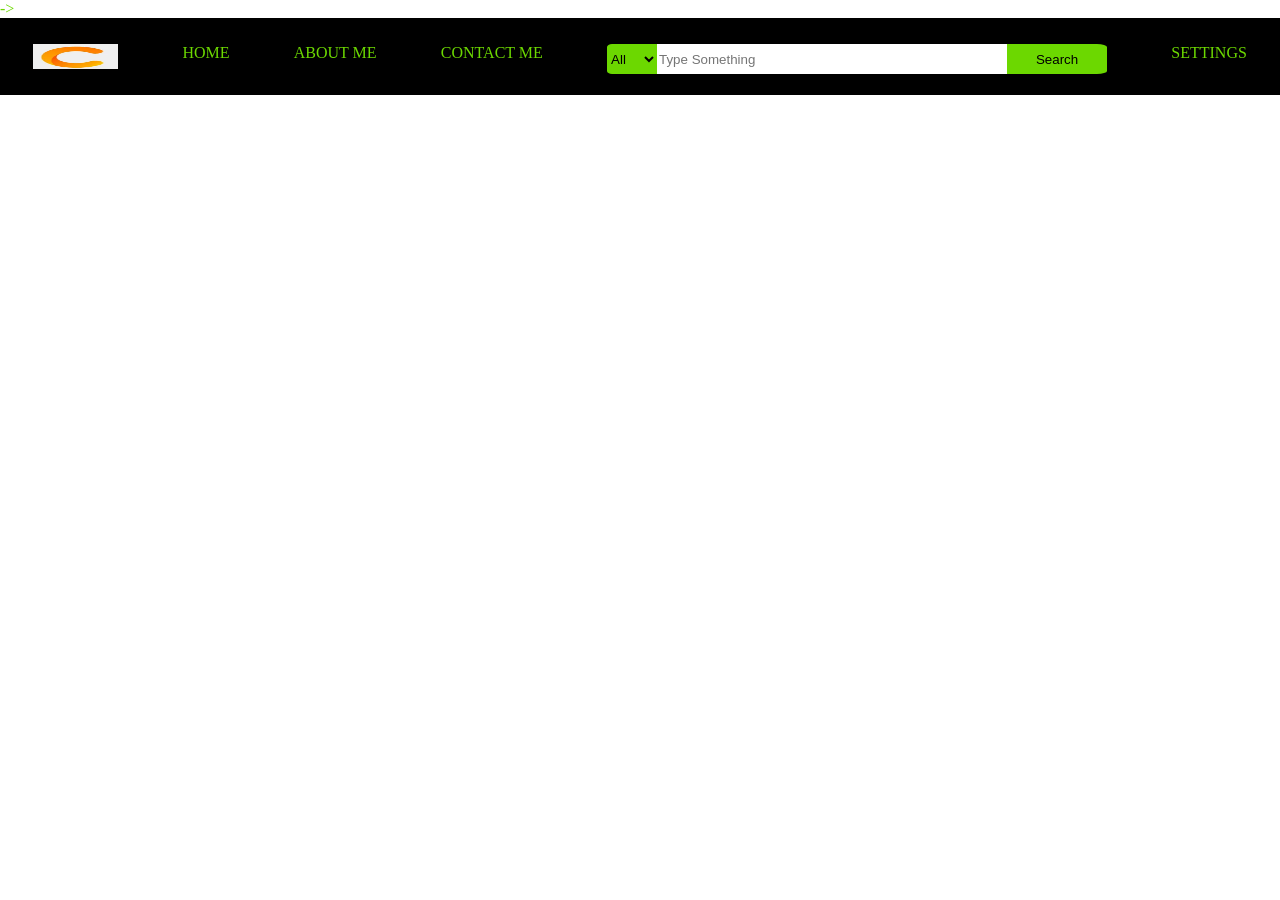
==== index.html @ 4497400f "Completed Perfect Header (Acc to me)" ====
<!DOCTYPE html>
<html lang="en">
<head>
    <meta charset="UTF-8">
    <meta name="viewport" content="width=device-width, initial-scale=1.0">
    <title>My Own Clone</title>
    <link rel="stylesheet" href="style.css">
</head>
<body>
    <!--This is my header (tried for the irst time) can change anytime 
    I wanted to make a website for myself on my work itself--> ->
    <header class="navbar">
        <div class="navbar-logo">
            <img src="C-logo.png" width="85px" height="25px">
        </div>
        <a href="#">HOME</a>
        <a href="#">ABOUT ME</a>
        <a href="#">CONTACT ME</a>
        <div class="search" >
            <select class="search-select" >
                <option class="search-opt1" >All</option>
                <option class="search-opt1" >Electronics</option>
                <option class="search-opt1" >Dress</option>
            </select>
            <input class="search-input" type="search" placeholder="Type Something">
            <button class="search-button" >Search</button>
        </div>
        <a href="#">SETTINGS</a>
    </header>
    <!--Main thing starts from here-->
    <main>
        
    </main>
     
</body>
</html>
---- style.css ----
*{
    margin: 0px;
    color: rgb(108, 216, 0);
}

.navbar{
    display: flex;
    justify-content: space-around;
    background-color:#000000;
    height: 30px;
    padding-top:25px;
    padding-bottom: 20px;


    border: 1px solid black;
}

a{
    text-decoration: none;
}

.search{
    display: flex;
    height: 30px;
}

.search-input{
    border:none;
    width: 350px;
}

.search-select{
    background-color: rgb(108, 216, 0);
    border: none;
    color: black;
    width: 50px;
    border-top-left-radius: 10%;
    border-bottom-left-radius: 10%;
}

.search-button{
    background-color: rgb(108, 216, 0);
    border: none;
    color: black;
    width:100px;
    border-top-right-radius: 10%;
    border-bottom-right-radius: 10%;
}

.search-opt1{
    color: black;
}

.navbar-logo{

}
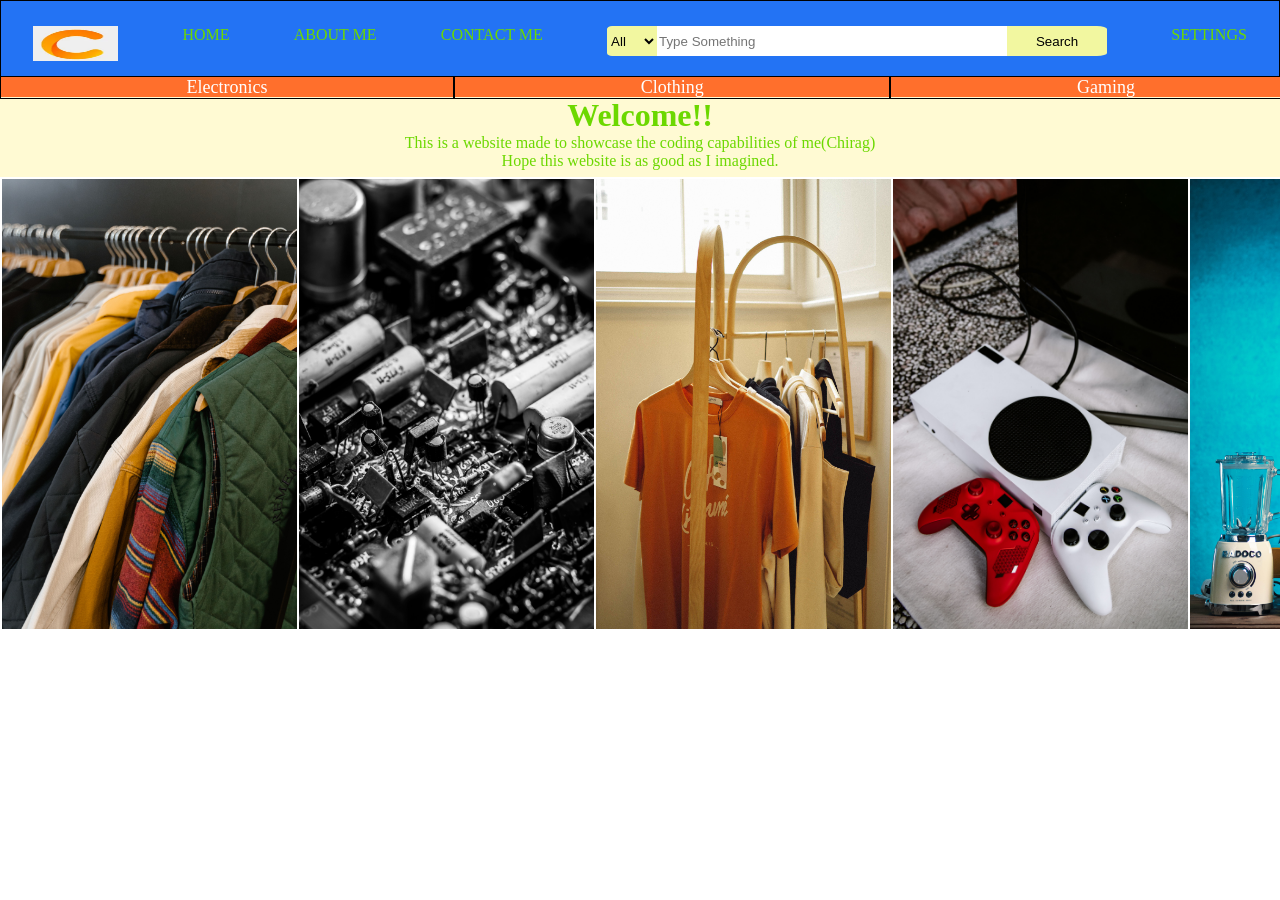
==== commit dacbb369: "made half main section now" ====
--- a/index.html
+++ b/index.html
@@ -8,10 +8,10 @@
 </head>
 <body>
     <!--This is my header (tried for the irst time) can change anytime 
-    I wanted to make a website for myself on my work itself--> ->
+    I wanted to make a website for myself on my work itself-->
     <header class="navbar">
         <div class="navbar-logo">
-            <img src="C-logo.png" width="85px" height="25px">
+            <img src="C-logo.png" width="85px" height="35px">
         </div>
         <a href="#">HOME</a>
         <a href="#">ABOUT ME</a>
@@ -20,7 +20,8 @@
             <select class="search-select" >
                 <option class="search-opt1" >All</option>
                 <option class="search-opt1" >Electronics</option>
-                <option class="search-opt1" >Dress</option>
+                <option class="search-opt1" >Clothing</option>
+                <option class="search-opt1" >Gaming</option>
             </select>
             <input class="search-input" type="search" placeholder="Type Something">
             <button class="search-button" >Search</button>
@@ -29,8 +30,39 @@
     </header>
     <!--Main thing starts from here-->
     <main>
-        
+        <div class="navbar2">
+            <a class="nav2-a-tag" href="#">Electronics</a>
+            <a class="nav2-a-tag" href="#">Clothing</a>
+            <a class="nav2-a-tag" href="#">Gaming</a>
+        </div>
+        <center>
+            <div class="hero">
+                <h1>Welcome!!</h1>
+                <p>This is a website made to showcase the coding capabilities of me(Chirag)
+                <br>Hope this website is as good as I imagined.</p>
+            </div>
+            <div class="pic-slots">
+                <table>
+                    <tr>
+                        <td class="td-img" >
+                            <img src="clothing2.jpg" height="450px" width="295px">
+                        </td>
+                        <td class="td-img" >
+                            <img src="electronics.jpg" height="450px" width="295px">
+                        </td>
+                        <td class="td-img" >
+                            <img src="clothing.jpg" height="450px" width="295px">
+                        </td>
+                        <td class="td-img" >
+                            <img src="gaming.jpg" height="450px" width="295px">
+                        </td>
+                        <td class="td-img" >
+                            <img src="electronics2.jpg" height="450px" width="295px">
+                        </td>
+                    </tr>
+                </table>
+            </div>
+        </center>
     </main>
-     
 </body>
 </html>
--- a/style.css
+++ b/style.css
@@ -6,7 +6,7 @@
 .navbar{
     display: flex;
     justify-content: space-around;
-    background-color:#000000;
+    background-color:#2373F4;
     height: 30px;
     padding-top:25px;
     padding-bottom: 20px;
@@ -30,7 +30,7 @@
 }
 
 .search-select{
-    background-color: rgb(108, 216, 0);
+    background-color: #F2F7A0;
     border: none;
     color: black;
     width: 50px;
@@ -39,7 +39,7 @@
 }
 
 .search-button{
-    background-color: rgb(108, 216, 0);
+    background-color: #F2F7A0;
     border: none;
     color: black;
     width:100px;
@@ -51,6 +51,26 @@
     color: black;
 }
 
-.navbar-logo{
+.navbar2{
+    height: 20px;
+    display: flex;
+    justify-content: space-around;
+    align-items: center;
+    background-color:rgba(255, 81, 0, 0.826);
+}
 
+.nav2-a-tag{
+    color: white;
+    font-size: 18px;
+    border: 1px solid black;
+    padding: 0px 14.5% 0px 14.5%;
+}
+
+.hero{
+    height: 80px;
+    background-color: #FFFAD3;
+}
+
+.td-img{
+    padding: 0px;
 }
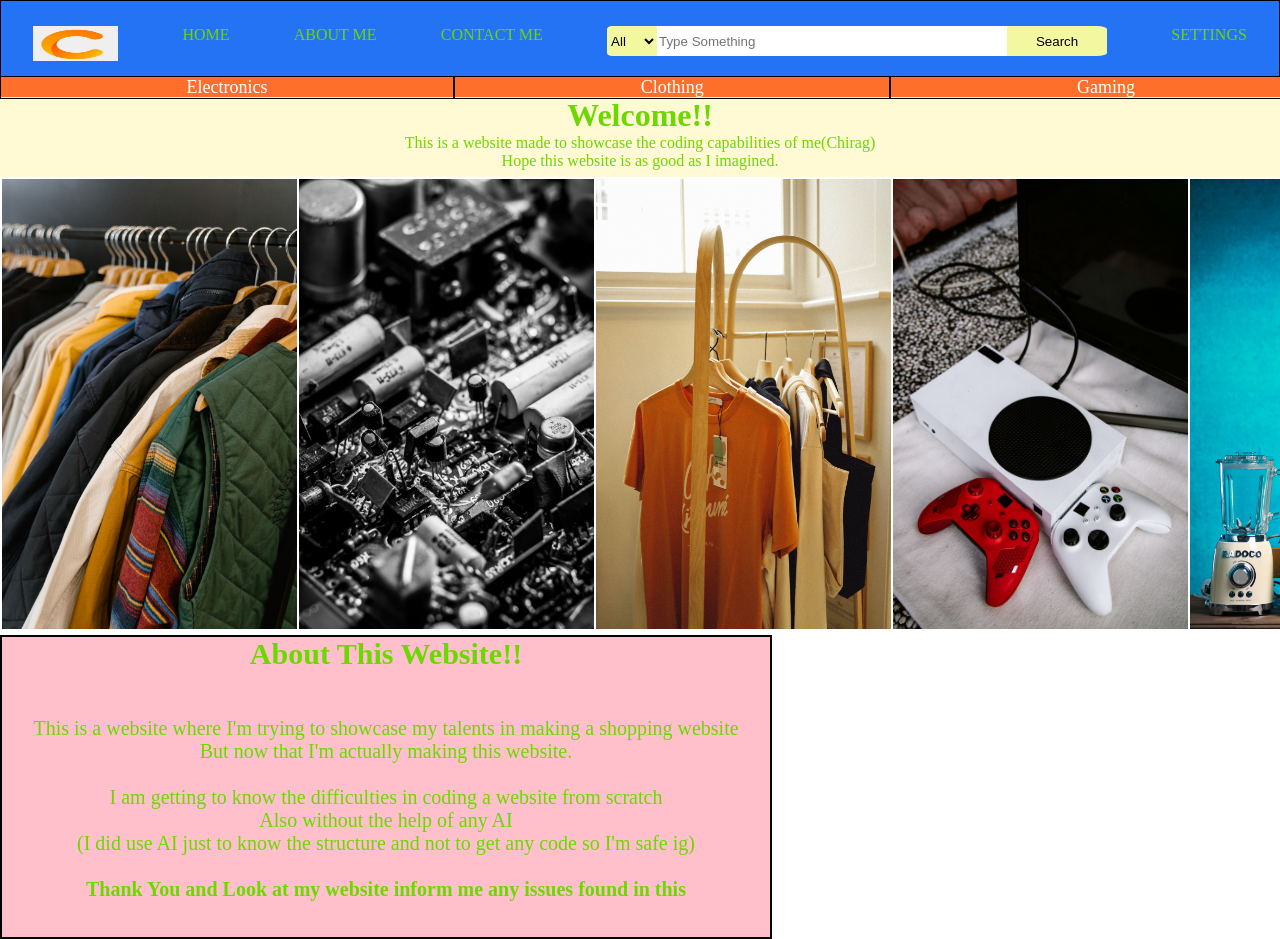
==== commit 4002661a: "added some pars for main section" ====
--- a/index.html
+++ b/index.html
@@ -43,7 +43,7 @@
             </div>
             <div class="pic-slots">
                 <table>
-                    <tr>
+                    <tr class="tr-img" >
                         <td class="td-img" >
                             <img src="clothing2.jpg" height="450px" width="295px">
                         </td>
@@ -63,6 +63,16 @@
                 </table>
             </div>
         </center>
+            <div class="about-website">
+                <h2>About This Website!!</h2>
+                <br><br>
+                <p>
+                    This is a website where I'm trying to showcase my talents in making a shopping website<br>
+                    But now that I'm actually making this website.<br><br>I am getting to know the difficulties in coding a website from scratch<br>
+                    Also without the help of any AI<br> (I did use AI just to know the structure and not to get any code so I'm safe ig)<br>
+                    <br><h4>Thank You and Look at my website inform me any issues found in this</h4><br>
+                </p>
+            </div>
     </main>
 </body>
 </html>
--- a/style.css
+++ b/style.css
@@ -73,4 +73,17 @@
 
 .td-img{
     padding: 0px;
-}+    margin: 0px;
+}
+
+.about-website{
+    height: 300px;
+    width: 60%;
+    font-size: 20px;
+    text-align: center;
+    margin-top: 0px;
+
+    background-color: pink;
+    border: 2px solid black;
+}
+
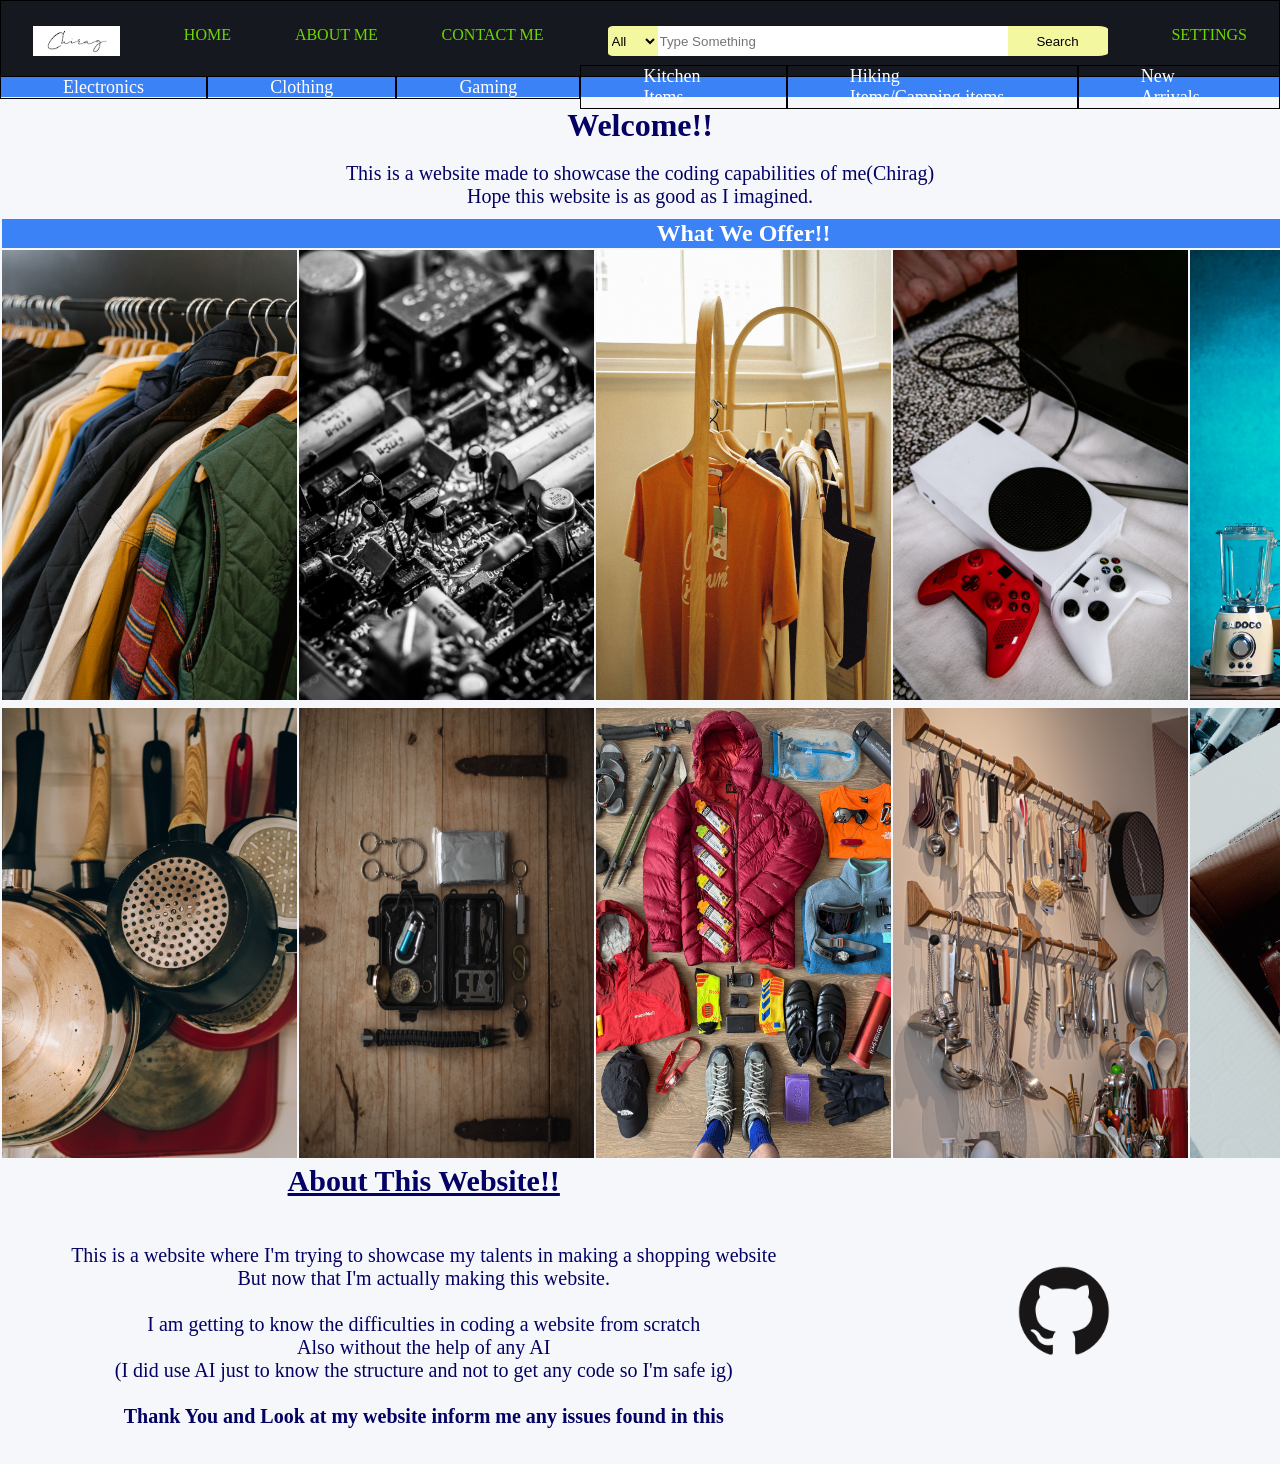
==== commit 2403b51e: "image hover feature" ====
--- a/index.html
+++ b/index.html
@@ -3,7 +3,7 @@
 <head>
     <meta charset="UTF-8">
     <meta name="viewport" content="width=device-width, initial-scale=1.0">
-    <title>My Own Clone</title>
+    <title>Scamazon</title>
     <link rel="stylesheet" href="style.css">
 </head>
 <body>
@@ -22,6 +22,9 @@
                 <option class="search-opt1" >Electronics</option>
                 <option class="search-opt1" >Clothing</option>
                 <option class="search-opt1" >Gaming</option>
+                <option class="search-opt1" >Kitchen Items</option>
+                <option class="search-opt1" >Hiking Items/Camping items</option>
+                <option class="search-opt1" >New Arrivals</option>
             </select>
             <input class="search-input" type="search" placeholder="Type Something">
             <button class="search-button" >Search</button>
@@ -34,15 +37,22 @@
             <a class="nav2-a-tag" href="#">Electronics</a>
             <a class="nav2-a-tag" href="#">Clothing</a>
             <a class="nav2-a-tag" href="#">Gaming</a>
+            <a class="nav2-a-tag" href="#">Kitchen Items</a>
+            <a class="nav2-a-tag" href="#">Hiking Items/Camping items</a>
+            <a class="nav2-a-tag" href="#">New Arrivals</a>
         </div>
         <center>
             <div class="hero">
-                <h1>Welcome!!</h1>
-                <p>This is a website made to showcase the coding capabilities of me(Chirag)
-                <br>Hope this website is as good as I imagined.</p>
+                <h1 style="color:#030164">Welcome!!</h1><br>
+                <p style="color:#030164; font-size: 20px;">This is a website made to showcase the coding capabilities of me(Chirag)
+                <br>Hope this website is as good as I imagined.</p><br>
             </div>
-            <div class="pic-slots">
+            <!--Just copy this and change the number incase of adding new row of images-->
+            <div class="pic-slots_1">
                 <table>
+                    <tr>
+                        <td colspan="5" style="color: white; background-color:#3B82F6"><center><h2 style="color: white;">What We Offer!!</h2></center></td>
+                    </tr>
                     <tr class="tr-img" >
                         <td class="td-img" >
                             <img src="clothing2.jpg" height="450px" width="295px">
@@ -62,16 +72,47 @@
                     </tr>
                 </table>
             </div>
+            <div class="pic-slots_2">
+                <table>
+                    <tr class="tr-img" >
+                        <td class="td-img" >
+                            <img src="kitchen_items.jpg" height="450px" width="295px">
+                                <div class="img-text">
+                                    <h3><u>Click For More Info</u></h3>
+                                </div>
+                        </td>
+                        <td class="td-img" >
+                            <img src="camping_stuff.jpg" height="450px" width="295px">
+                        </td>
+                        <td class="td-img" >
+                            <img src="hiking_stuff.jpg" height="450px" width="295px">
+                        </td>
+                        <td class="td-img" >
+                            <img src="utensils.jpg" height="450px" width="295px">
+                        </td>
+                        <td class="td-img" >
+                            <img src="new_arrival.jpg" height="450px" width="295px">
+                        </td>
+                    </tr>
+                </table>
+            </div>
         </center>
-            <div class="about-website">
-                <h2>About This Website!!</h2>
-                <br><br>
-                <p>
-                    This is a website where I'm trying to showcase my talents in making a shopping website<br>
-                    But now that I'm actually making this website.<br><br>I am getting to know the difficulties in coding a website from scratch<br>
-                    Also without the help of any AI<br> (I did use AI just to know the structure and not to get any code so I'm safe ig)<br>
-                    <br><h4>Thank You and Look at my website inform me any issues found in this</h4><br>
-                </p>
+            <div class="main-about-website">
+                <div class="about-website">
+                    <u style="color:#030164"><h2 style="color:#030164">About This Website!!</h2></u>
+                    <br><br>
+                    <p style="color:#030164">
+                        This is a website where I'm trying to showcase my talents in making a shopping website<br>
+                        But now that I'm actually making this website.<br><br>I am getting to know the difficulties in coding a website from scratch<br>
+                        Also without the help of any AI<br> (I did use AI just to know the structure and not to get any code so I'm safe ig)<br>
+                        <br><h4 style="color:#030164">Thank You and Look at my website inform me any issues found in this</h4><br>
+                    </p>
+                </div>
+                <div class="git-logo-aboutme">
+                    <a class="a-tag-git-img" href="https://github.com/Chirag-3103" target="_blank">
+                        <img src="github-logo.png" height="150px">
+                    </a>
+                </div>
             </div>
     </main>
 </body>
--- a/style.css
+++ b/style.css
@@ -6,13 +6,22 @@
 .navbar{
     display: flex;
     justify-content: space-around;
-    background-color:#2373F4;
+    background-color:#15181E;
     height: 30px;
     padding-top:25px;
     padding-bottom: 20px;
 
 
     border: 1px solid black;
+}
+
+.navbar-logo{
+    border: 1px solid white;
+    background-color: white;
+    margin: 0px;
+    display: flex;
+    align-items: center;
+    justify-content: center;
 }
 
 a{
@@ -49,6 +58,10 @@
 
 .search-opt1{
     color: black;
+    border-top-right-radius: 10%;
+    border-bottom-right-radius: 10%;
+    border-top-left-radius: 10%;
+    border-bottom-left-radius: 10%;
 }
 
 .navbar2{
@@ -56,34 +69,79 @@
     display: flex;
     justify-content: space-around;
     align-items: center;
-    background-color:rgba(255, 81, 0, 0.826);
+    background-color:#3B82F6;
 }
 
 .nav2-a-tag{
     color: white;
     font-size: 18px;
     border: 1px solid black;
-    padding: 0px 14.5% 0px 14.5%;
+    padding: 0px 4.85% 0px 4.85%;
 }
 
 .hero{
-    height: 80px;
-    background-color: #FFFAD3;
+    padding-top: 10px;
+    height: 110px;
+    background-color: #F5F7FA;
+}
+
+.pic-slots_1{
+    background-color: #F5F7FA;
+}
+
+.pic-slots_2{
+    background-color: #F5F7FA;
 }
 
 .td-img{
     padding: 0px;
     margin: 0px;
+    overflow: hidden;
+    position: relative;
+}
+
+.td-img img{
+    transition: 0.5s ease;
+    cursor: pointer;
+}
+
+.td-img img:hover {
+    transform: scale(1.1);
+    filter: grayscale(90%);
+}
+
+.img-text{
+    position: absolute;
+    top: 10px; left: 5px;
+    color: white;
+    transition: 0.3s ease;
+    opacity: 0;
+}
+
+.td-img:hover .img-text{
+    opacity: 1;
+}
+
+.main-about-website{
+    display: flex;
+    background-color: #F5F7FA;
 }
 
 .about-website{
     height: 300px;
-    width: 60%;
+    width: 75%;
     font-size: 20px;
     text-align: center;
     margin-top: 0px;
+    background-color: #F5F7FA;
 
-    background-color: pink;
-    border: 2px solid black;
 }
 
+.git-logo-aboutme{
+    height: 300px;
+    width: 490px;
+    display: flex;
+    align-items: center;
+    justify-content: center;
+
+}
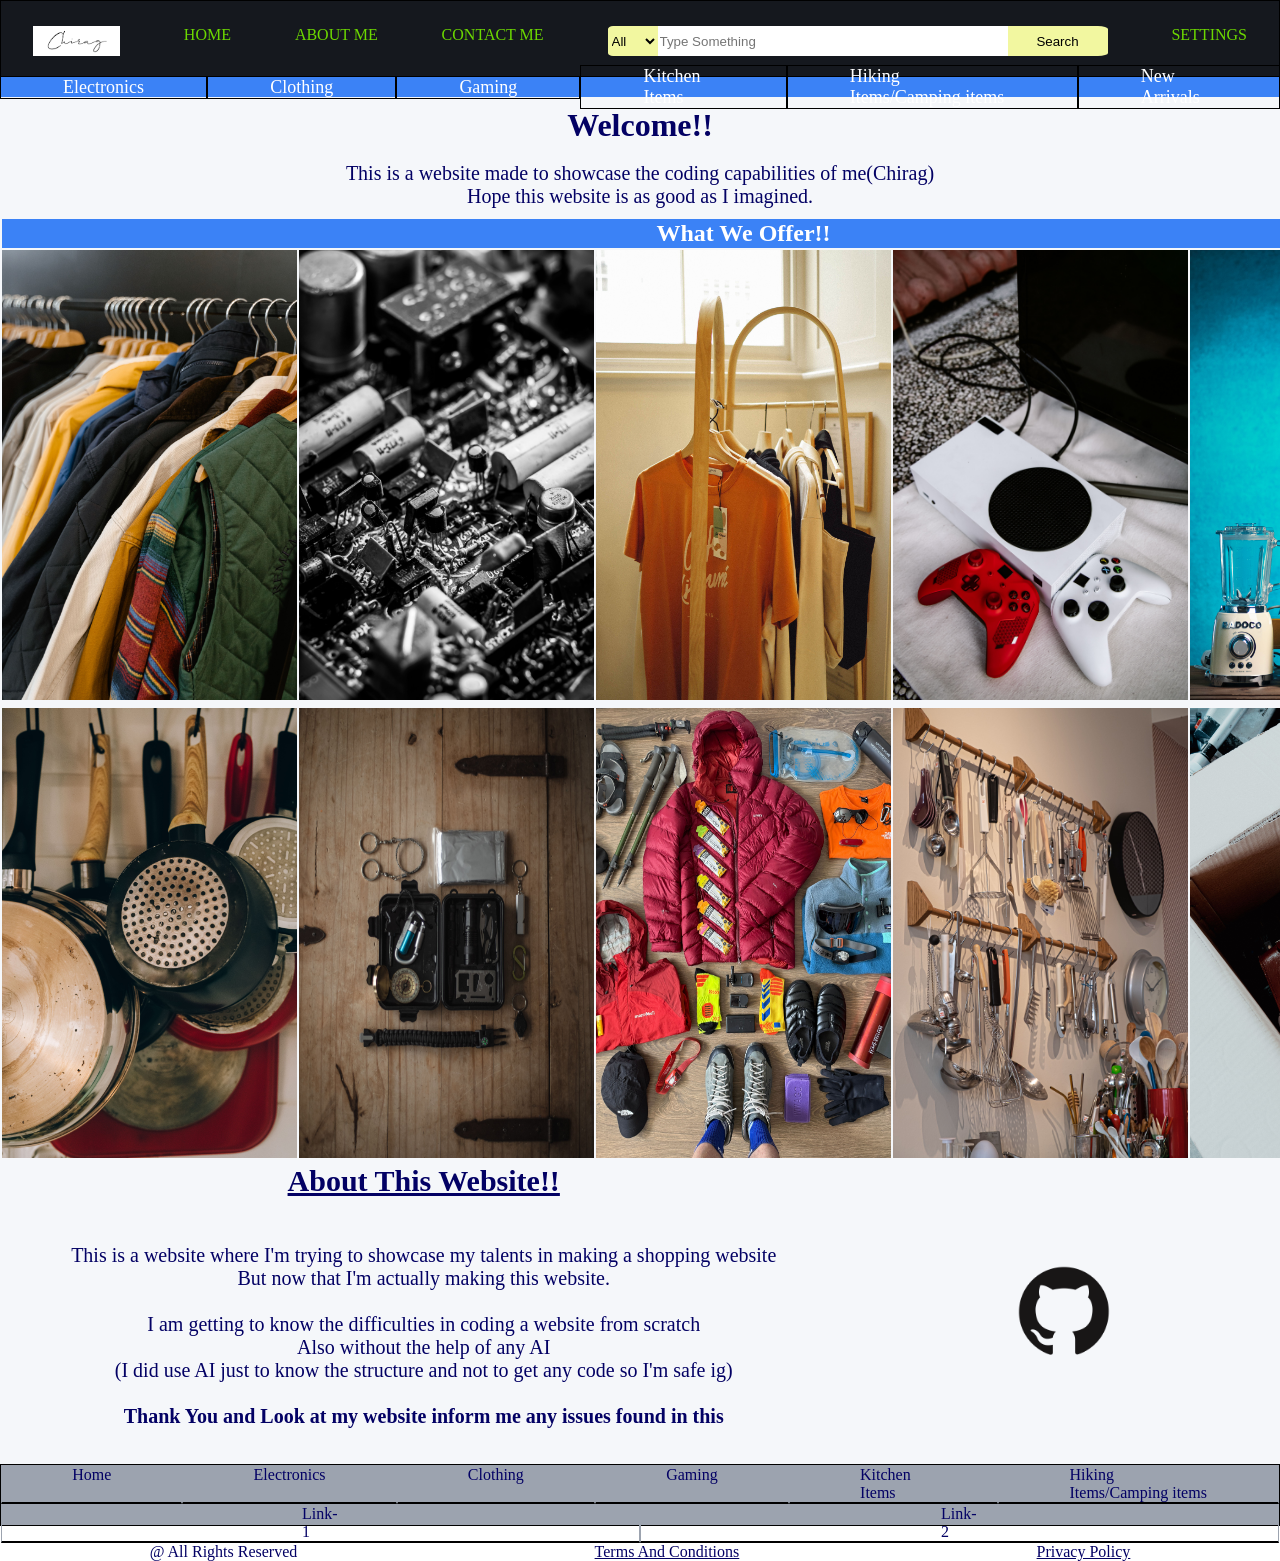
==== commit c1b8f122: "Basics are done" ====
--- a/index.html
+++ b/index.html
@@ -7,7 +7,7 @@
     <link rel="stylesheet" href="style.css">
 </head>
 <body>
-    <!--This is my header (tried for the irst time) can change anytime 
+    <!--This is my header (tried for the first time) can change anytime 
     I wanted to make a website for myself on my work itself-->
     <header class="navbar">
         <div class="navbar-logo">
@@ -77,9 +77,6 @@
                     <tr class="tr-img" >
                         <td class="td-img" >
                             <img src="kitchen_items.jpg" height="450px" width="295px">
-                                <div class="img-text">
-                                    <h3><u>Click For More Info</u></h3>
-                                </div>
                         </td>
                         <td class="td-img" >
                             <img src="camping_stuff.jpg" height="450px" width="295px">
@@ -97,7 +94,7 @@
                 </table>
             </div>
         </center>
-            <div class="main-about-website">
+            <div class="main-about-website_1">
                 <div class="about-website">
                     <u style="color:#030164"><h2 style="color:#030164">About This Website!!</h2></u>
                     <br><br>
@@ -115,5 +112,24 @@
                 </div>
             </div>
     </main>
+    <footer class="foot-main" >
+        <div class="footer-links">
+            <a class="footer-a-tag" href="#">Home</a>
+            <a class="footer-a-tag" href="#">Electronics</a>
+            <a class="footer-a-tag" href="#">Clothing</a>
+            <a class="footer-a-tag" href="#">Gaming</a>
+            <a class="footer-a-tag" href="#">Kitchen Items</a>
+            <a class="footer-a-tag" href="#">Hiking Items/Camping items</a>
+        </div>
+        <div class="social-links">
+            <a class="social-a-tag" href="#">Link-1</a>
+            <a class="social-a-tag" href="#">Link-2</a>
+        </div>
+        <div class="copyright">
+                <p class="right-p" >@ All Rights Reserved</p>
+                <a class="copy-a-tag" href="#"> Terms And Conditions</a>
+                <a class="copy-a-tag" href="#">      Privacy Policy</a>
+        </div>
+    </footer>
 </body>
 </html>
--- a/style.css
+++ b/style.css
@@ -97,7 +97,6 @@
     padding: 0px;
     margin: 0px;
     overflow: hidden;
-    position: relative;
 }
 
 .td-img img{
@@ -110,19 +109,7 @@
     filter: grayscale(90%);
 }
 
-.img-text{
-    position: absolute;
-    top: 10px; left: 5px;
-    color: white;
-    transition: 0.3s ease;
-    opacity: 0;
-}
-
-.td-img:hover .img-text{
-    opacity: 1;
-}
-
-.main-about-website{
+.main-about-website_1{
     display: flex;
     background-color: #F5F7FA;
 }
@@ -145,3 +132,49 @@
     justify-content: center;
 
 }
+
+.foot-main{
+    height: 60px;
+
+
+    background-color: #9CA3AF;
+    border: 1px solid black;
+}
+
+.footer-links{
+    display: flex;
+    justify-content: space-around;
+}
+
+.footer-a-tag{
+    color: #030164;
+    border: 1px solid #9CA3AF;
+    border-bottom: 2px solid black;
+    padding: 0px 5.49% 0px 5.49%;
+}
+
+.social-links{
+    display: flex;
+    justify-content: space-around;
+}
+
+.social-a-tag{
+    color: #030164;
+    border: 1px solid #9CA3AF;
+    border-bottom: 2px solid black;
+    padding: 0px 23.474% 0px 23.474%;
+}
+
+.copyright{
+    display: flex;
+    justify-content: space-around;
+}
+
+.copy-a-tag{
+    text-decoration: underline;
+    color: #030164;
+}
+
+.right-p{
+    color: #030164;
+}
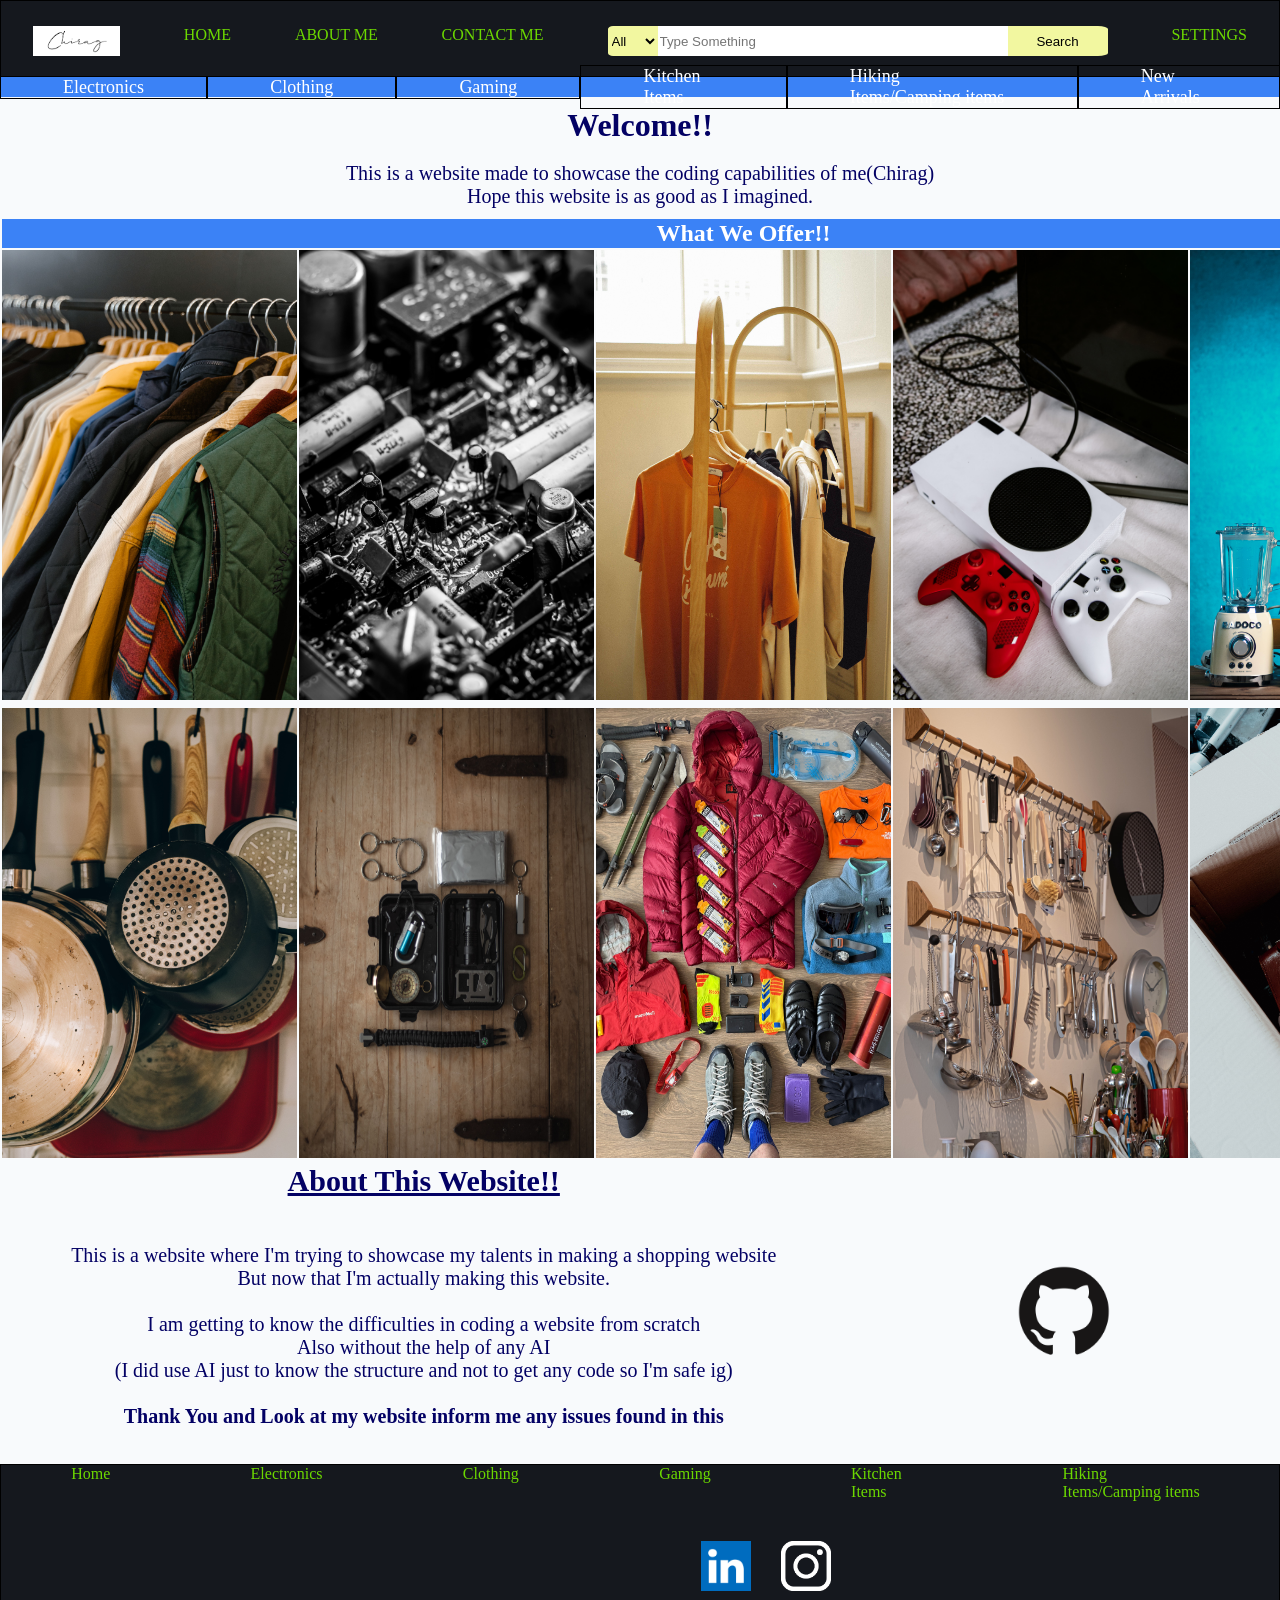
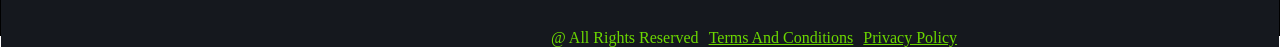
==== commit 9f3313a2: "Added Social Links" ====
--- a/index.html
+++ b/index.html
@@ -122,13 +122,13 @@
             <a class="footer-a-tag" href="#">Hiking Items/Camping items</a>
         </div>
         <div class="social-links">
-            <a class="social-a-tag" href="#">Link-1</a>
-            <a class="social-a-tag" href="#">Link-2</a>
+            <a class="social-a-tag" href="https://www.linkedin.com/in/chirag-kumar-5b832a409/?isSelfProfile=true" target="_blank"><img src="linkedin.png" height="50px" style="margin-left: 700px"></a>
+            <a class="social-a-tag" href="https://www.instagram.com/i_am_ciraq_/" target="_blank" ><img src="insta.png" height="50px" style="margin-left: 30px" ></a>
         </div>
         <div class="copyright">
-                <p class="right-p" >@ All Rights Reserved</p>
-                <a class="copy-a-tag" href="#"> Terms And Conditions</a>
-                <a class="copy-a-tag" href="#">      Privacy Policy</a>
+                <p class="right-p" >@ All Rights Reserved </p>
+                <a class="copy-a-tag" style="margin-left: 10px" href="#">Terms And Conditions</a>
+                <a class="copy-a-tag" style="margin-left: 10px" href="#">Privacy Policy</a>
         </div>
     </footer>
 </body>
--- a/style.css
+++ b/style.css
@@ -82,15 +82,15 @@
 .hero{
     padding-top: 10px;
     height: 110px;
-    background-color: #F5F7FA;
+    background-color: #F8FAFC;
 }
 
 .pic-slots_1{
-    background-color: #F5F7FA;
+    background-color: #F8FAFC;
 }
 
 .pic-slots_2{
-    background-color: #F5F7FA;
+    background-color: #F8FAFC;
 }
 
 .td-img{
@@ -111,7 +111,7 @@
 
 .main-about-website_1{
     display: flex;
-    background-color: #F5F7FA;
+    background-color: #F8FAFC;
 }
 
 .about-website{
@@ -120,7 +120,7 @@
     font-size: 20px;
     text-align: center;
     margin-top: 0px;
-    background-color: #F5F7FA;
+    background-color: #F8FAFC;
 
 }
 
@@ -134,10 +134,9 @@
 }
 
 .foot-main{
-    height: 60px;
+    height: 170px;
 
-
-    background-color: #9CA3AF;
+    background-color: #15181E;
     border: 1px solid black;
 }
 
@@ -147,34 +146,43 @@
 }
 
 .footer-a-tag{
-    color: #030164;
-    border: 1px solid #9CA3AF;
-    border-bottom: 2px solid black;
+    color: rgb(108, 216, 0);
     padding: 0px 5.49% 0px 5.49%;
 }
 
 .social-links{
     display: flex;
-    justify-content: space-around;
+    height: 80px;
+    margin-top: 20px;
+    padding-top: 20px;
 }
 
 .social-a-tag{
-    color: #030164;
-    border: 1px solid #9CA3AF;
-    border-bottom: 2px solid black;
-    padding: 0px 23.474% 0px 23.474%;
+    color: rgb(108, 216, 0);
+    overflow: hidden;
+}
+
+.social-a-tag img{
+    transition: 0.3s ease;
+}
+
+.social-a-tag img:hover{
+    transform: scale(0.9);
+    filter: grayscale(50%)
 }
 
 .copyright{
     display: flex;
-    justify-content: space-around;
+    padding-top: 8px;
+    background-color: #15181E;
 }
 
 .copy-a-tag{
     text-decoration: underline;
-    color: #030164;
+    color: rgb(108, 216, 0);
 }
 
 .right-p{
-    color: #030164;
+    color: rgb(108, 216, 0);
+    margin-left: 550px;
 }
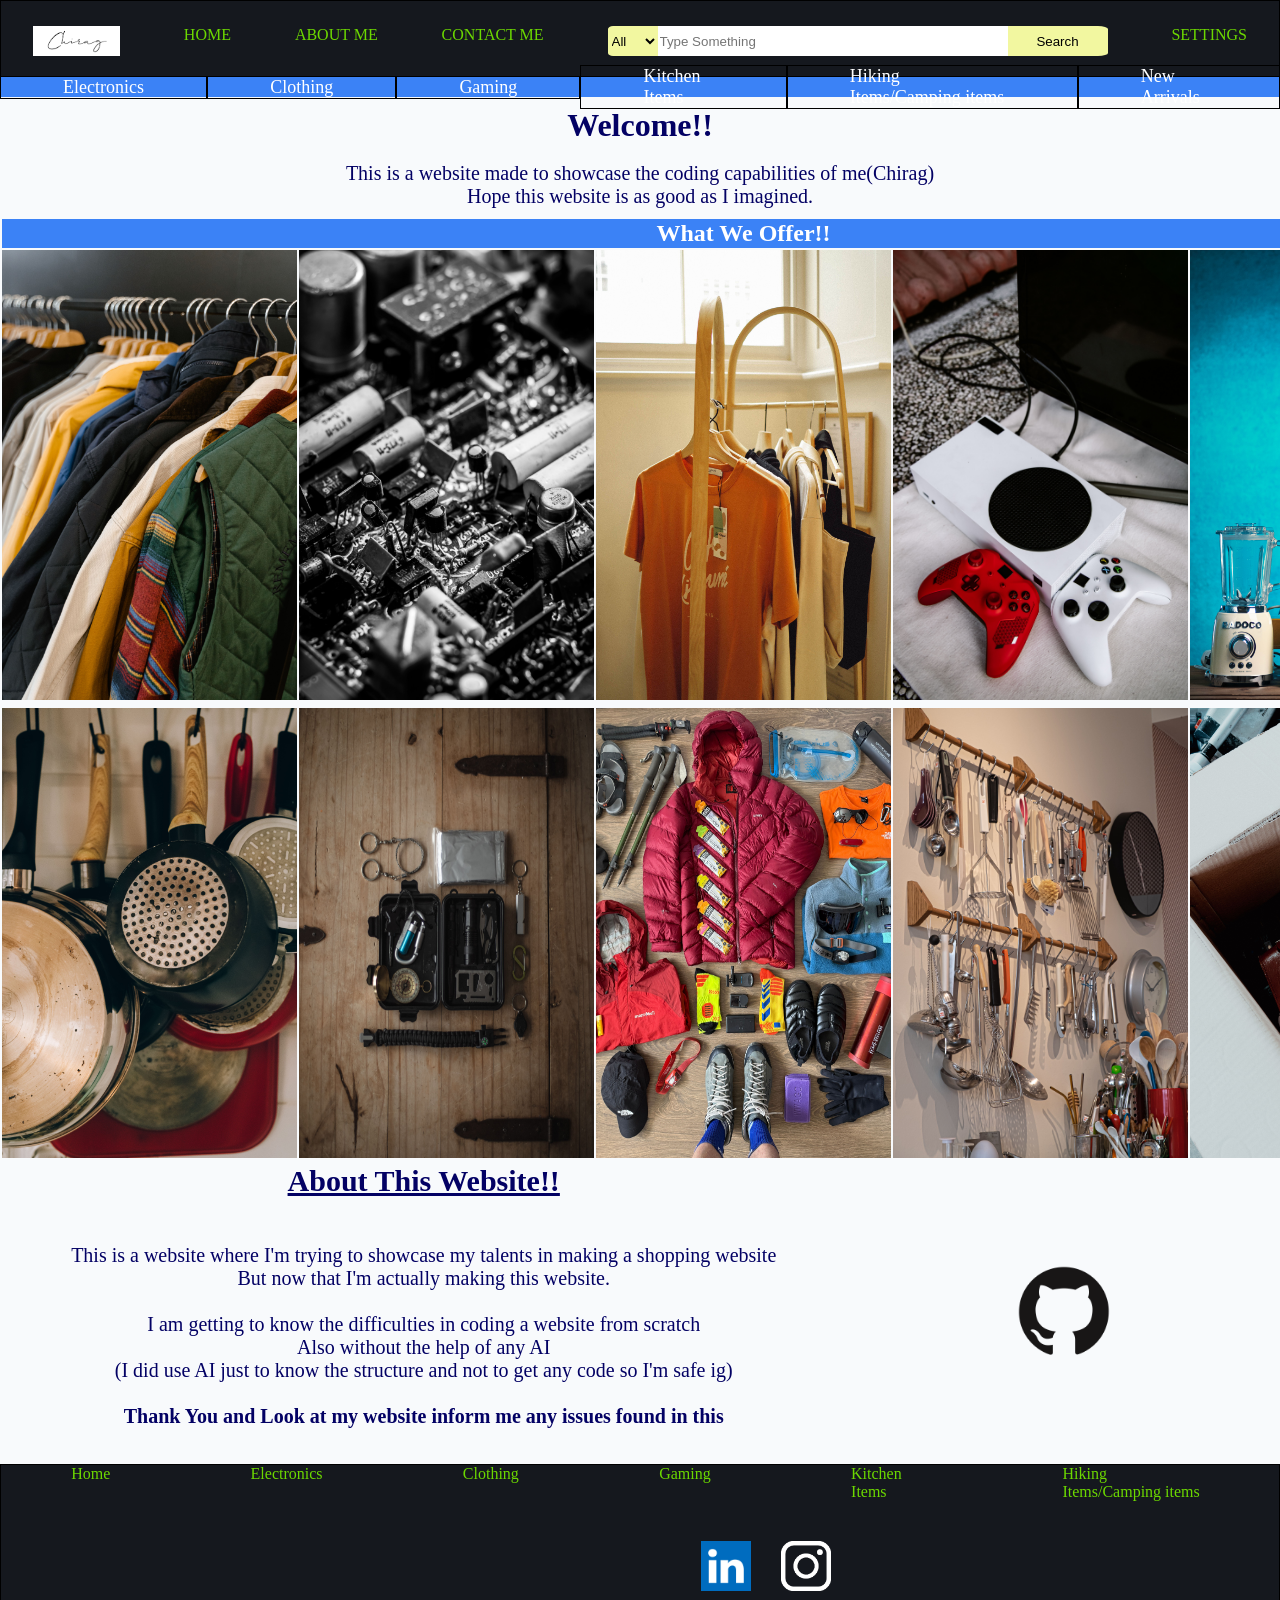
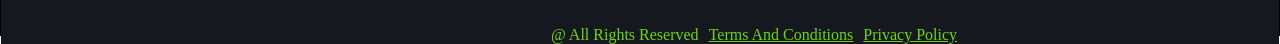
==== commit 101c2e02: "Clothing Website-done" ====
--- a/index.html
+++ b/index.html
@@ -35,7 +35,7 @@
     <main>
         <div class="navbar2">
             <a class="nav2-a-tag" href="#">Electronics</a>
-            <a class="nav2-a-tag" href="#">Clothing</a>
+            <a class="nav2-a-tag" href="Clothing/clothing.html" target="_blank">Clothing</a>
             <a class="nav2-a-tag" href="#">Gaming</a>
             <a class="nav2-a-tag" href="#">Kitchen Items</a>
             <a class="nav2-a-tag" href="#">Hiking Items/Camping items</a>
@@ -116,7 +116,7 @@
         <div class="footer-links">
             <a class="footer-a-tag" href="#">Home</a>
             <a class="footer-a-tag" href="#">Electronics</a>
-            <a class="footer-a-tag" href="#">Clothing</a>
+            <a class="footer-a-tag" href="Clothing/clothing.html" target="_blank">Clothing</a>
             <a class="footer-a-tag" href="#">Gaming</a>
             <a class="footer-a-tag" href="#">Kitchen Items</a>
             <a class="footer-a-tag" href="#">Hiking Items/Camping items</a>
--- a/style.css
+++ b/style.css
@@ -30,7 +30,7 @@
 
 .search{
     display: flex;
-    height: 30px;
+    height: 100%;
 }
 
 .search-input{
@@ -173,7 +173,7 @@
 
 .copyright{
     display: flex;
-    padding-top: 8px;
+    padding-top: 5px;
     background-color: #15181E;
 }
 
